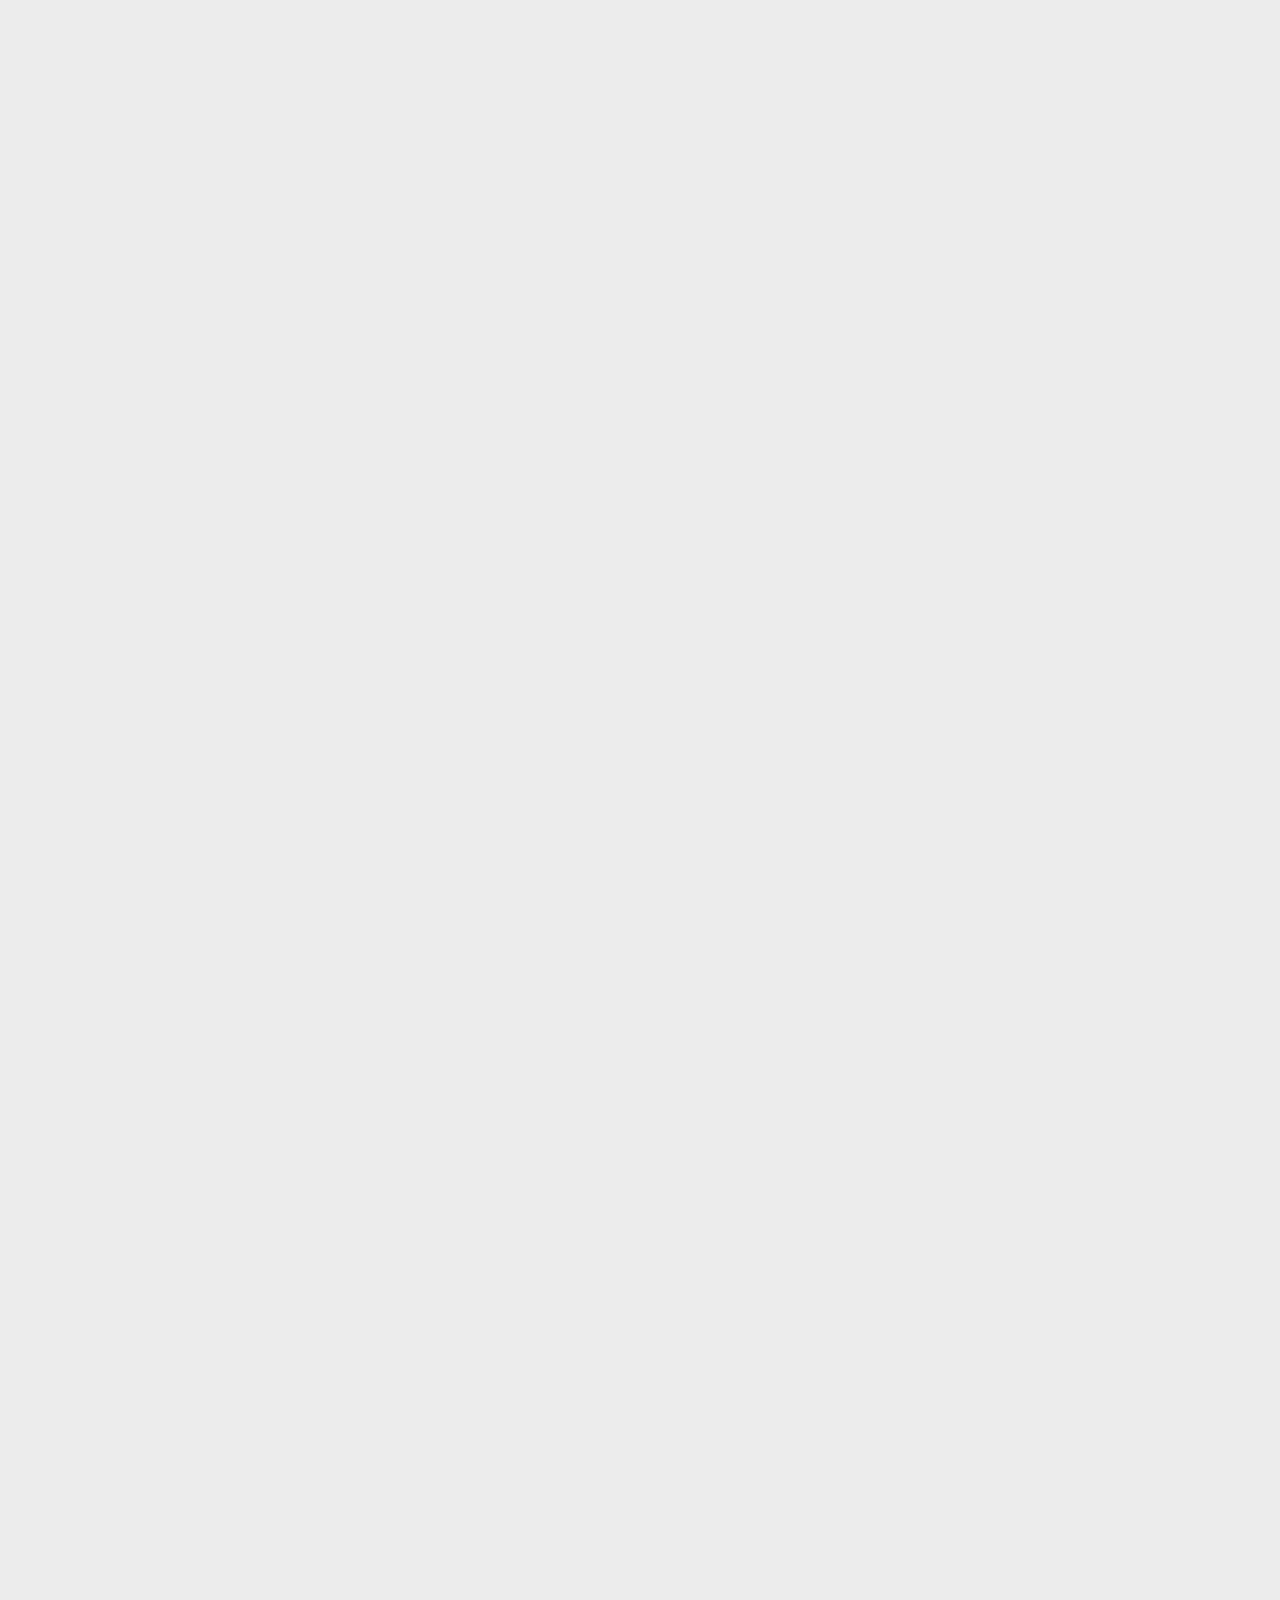
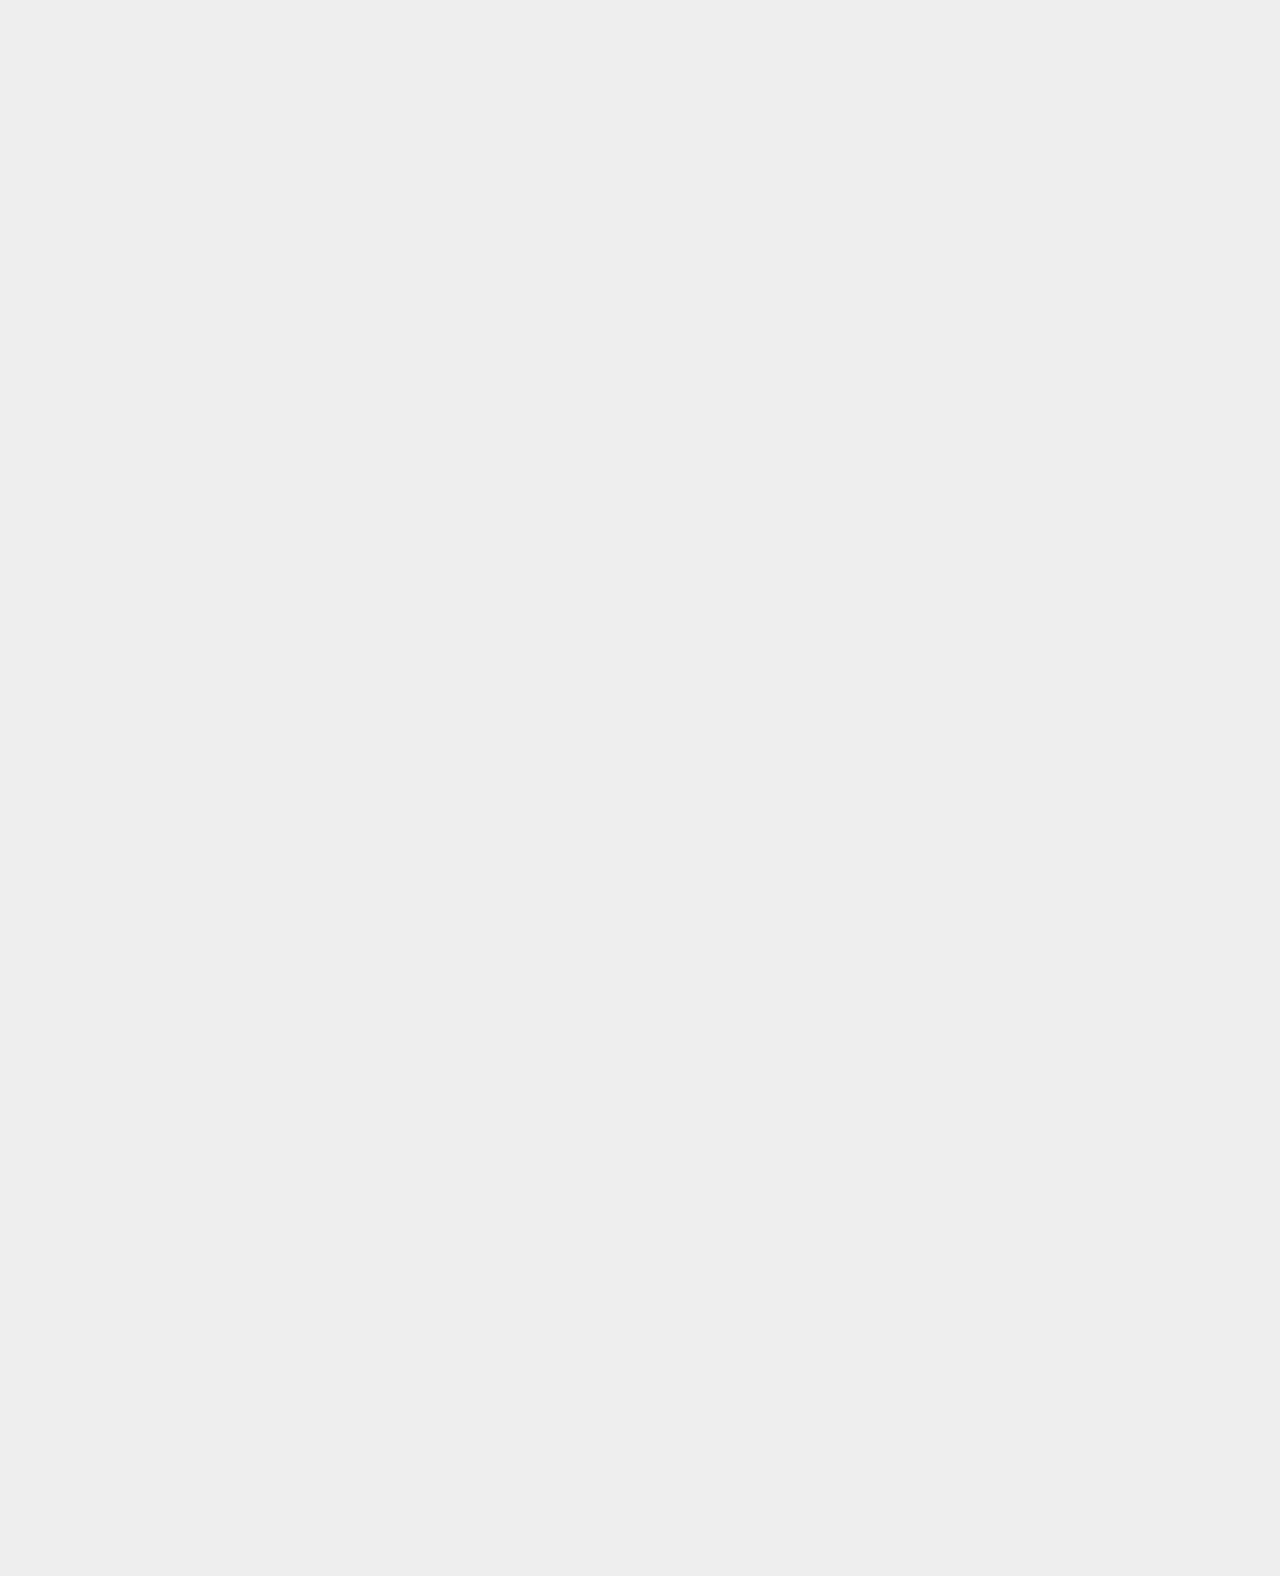
==== html/pic-fall.html @ 26272ca3 "push" ====
<!DOCTYPE html>
<html lang="zh-CN">
<head>
    <meta charset="UTF-8">
    <title>瀑布流</title>
    <link href="../style/pic-fall.css" rel="stylesheet" />
    <script src="../script/pic-fall.js"></script>
</head>
<body>
    <div class="container"> </div>
</body>
</html>
---- style/pic-fall.css ----
* {
    margin: 0px;
    padding: 0px;
}

body {
    background-color: #eeeeee;
}

.container {
    margin-top: 0px;
}

.pic-fall {
    width: 232px;
    padding: 2px;
    float: left;
}

.pic-fall img {
    width: 218px;
    height: auto;
    padding: 5px;
    border: 1px solid #DDDDDD;
    box-shadow: 2px 2px 3px rgba(50, 50, 50, 0.4);
}
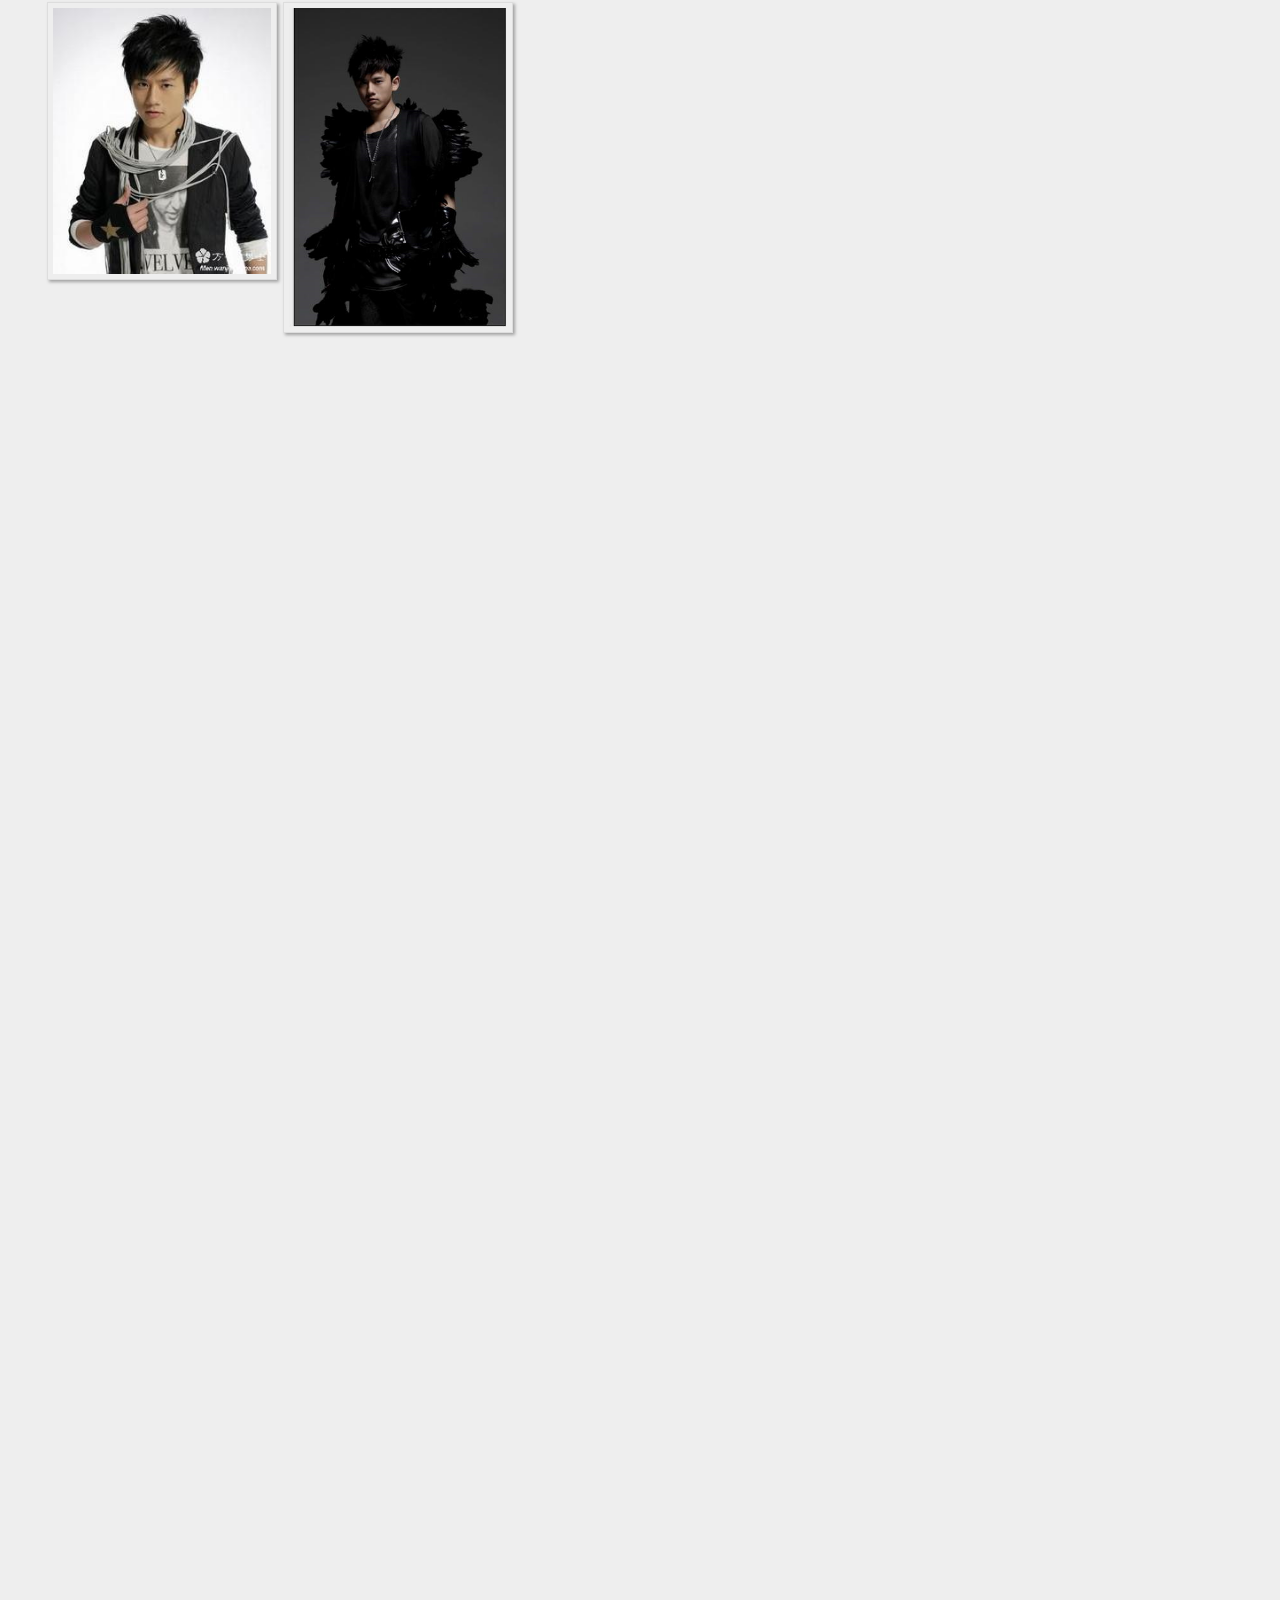
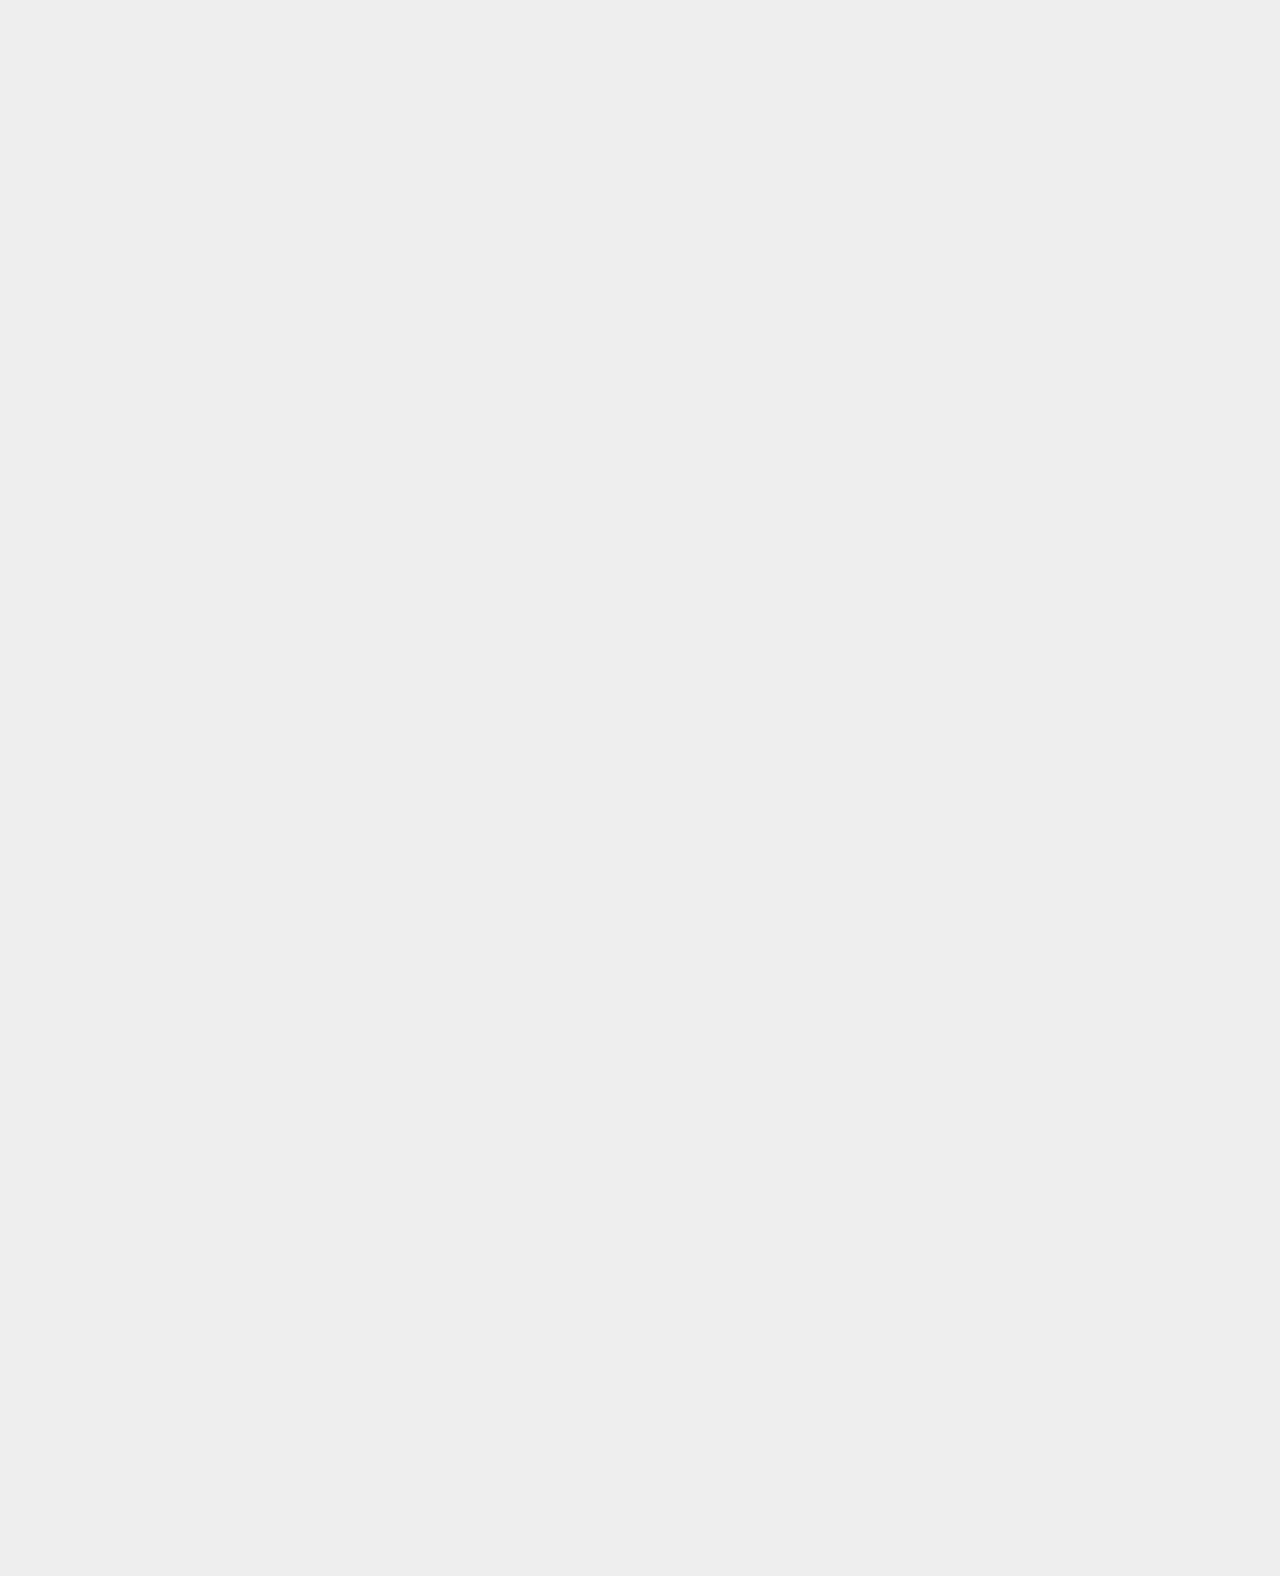
==== commit 7cb40565: "." ====
--- a/style/pic-fall.css
+++ b/style/pic-fall.css
@@ -1,3 +1,6 @@
+/*
+  git-learn
+*/
 * {
     margin: 0px;
     padding: 0px;
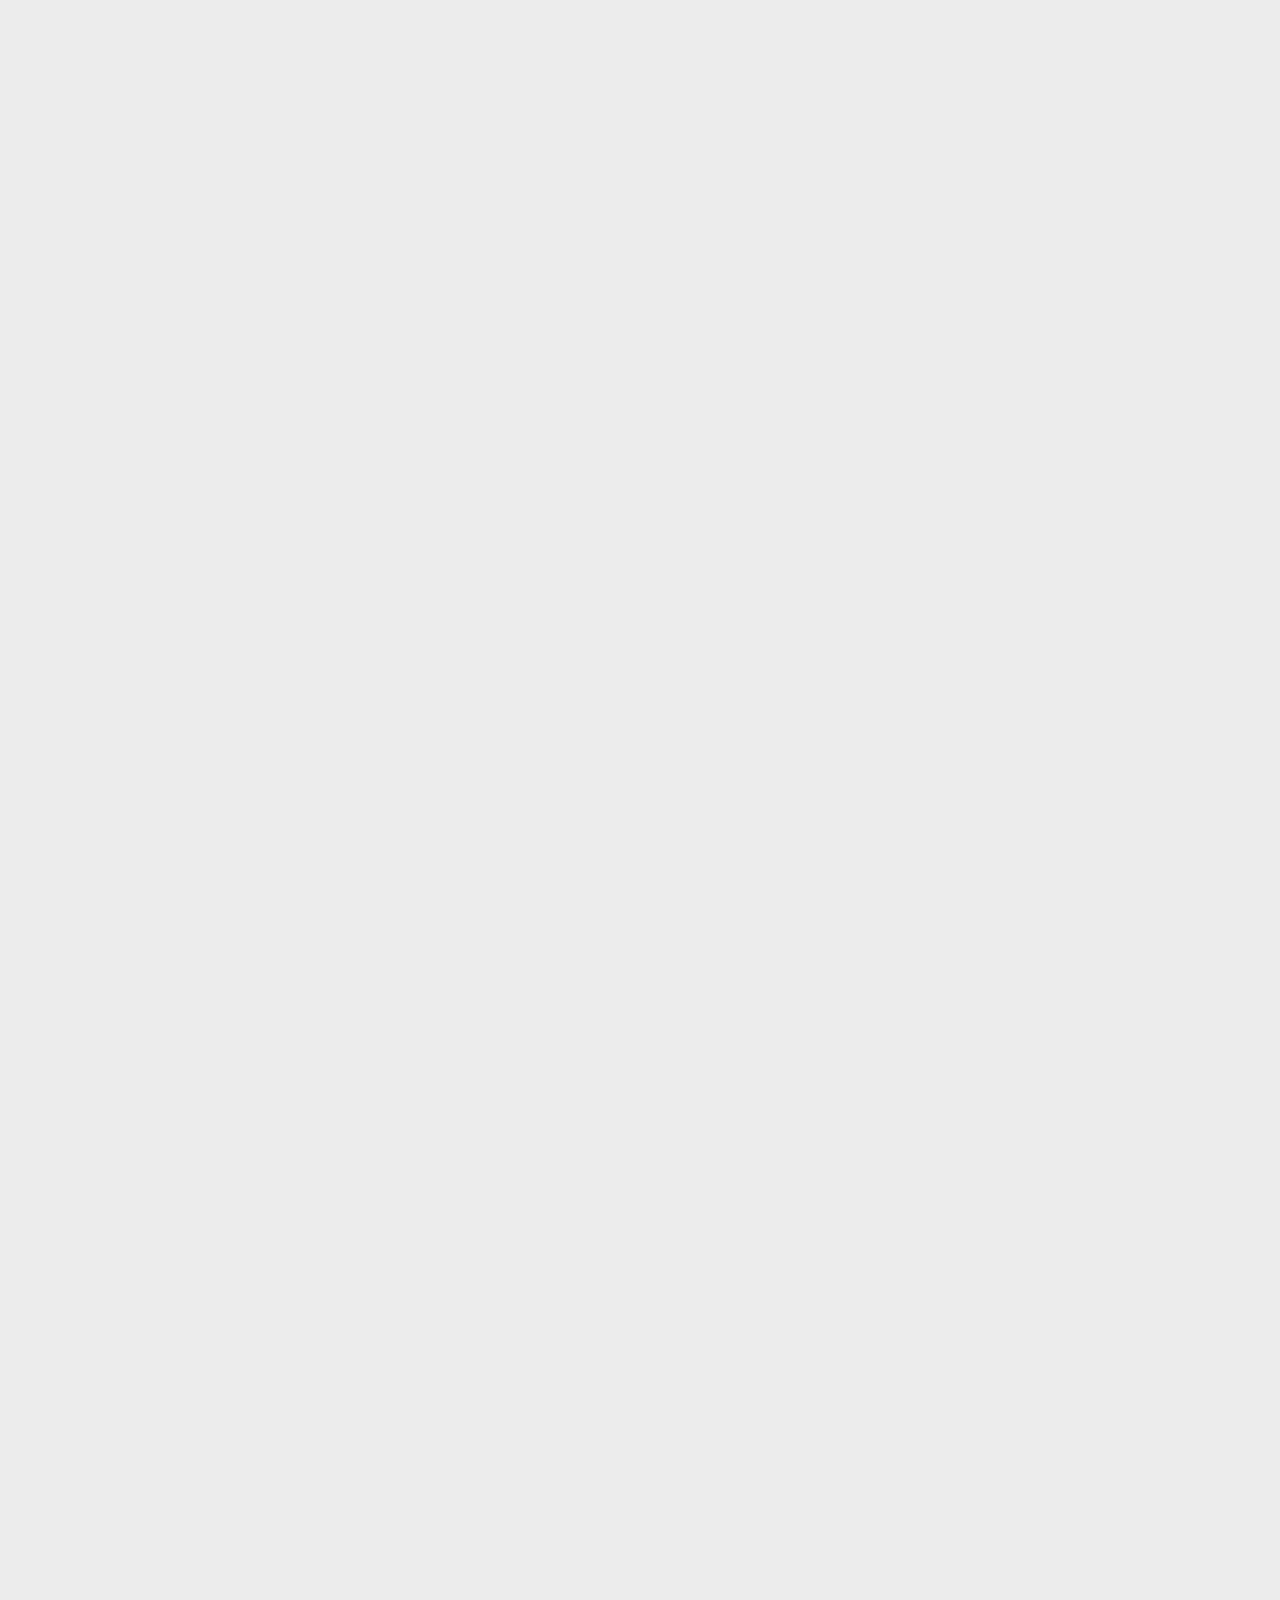
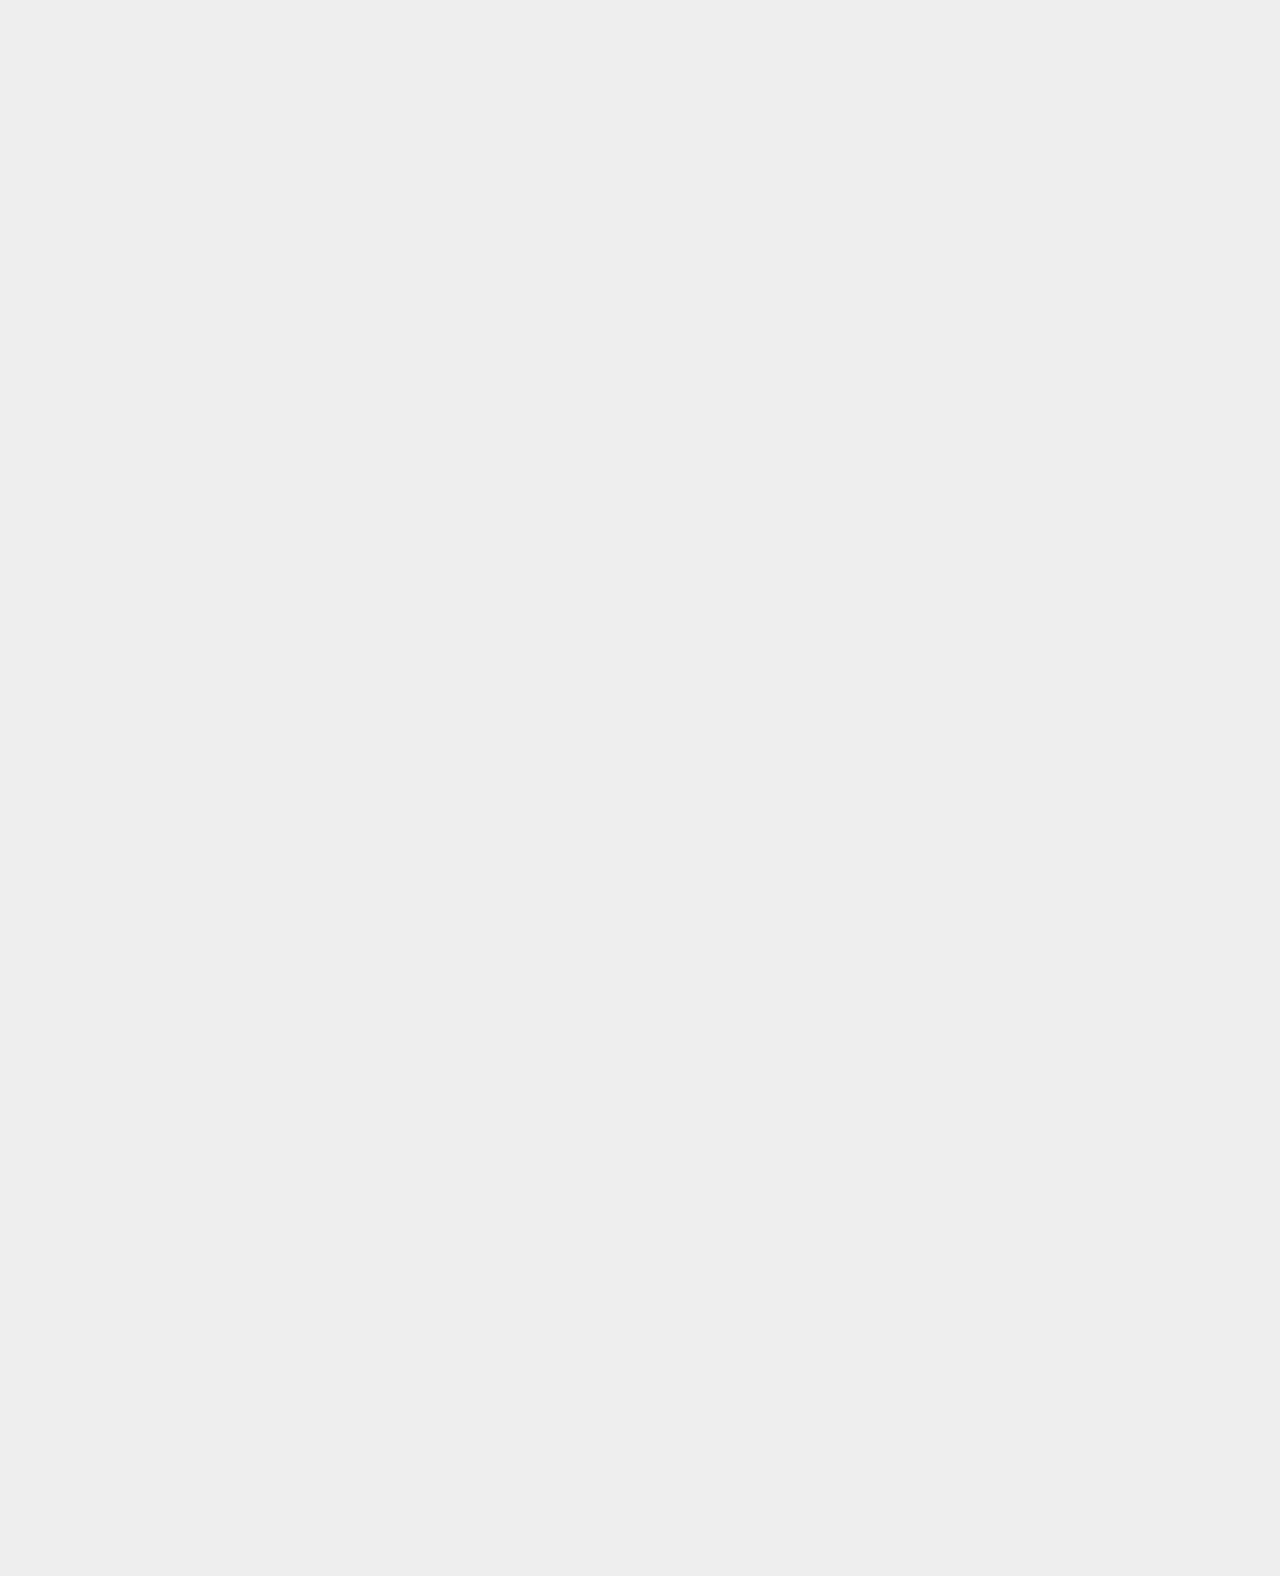
==== commit 8d17c05d: "webStream testing!" ====
--- a/html/pic-fall.html
+++ b/html/pic-fall.html
@@ -2,7 +2,7 @@
 <html lang="zh-CN">
 <head>
     <meta charset="UTF-8">
-    <title>瀑布流</title>
+    <title>pic-fall瀑布流</title>
     <link href="../style/pic-fall.css" rel="stylesheet" />
     <script src="../script/pic-fall.js"></script>
 </head>
